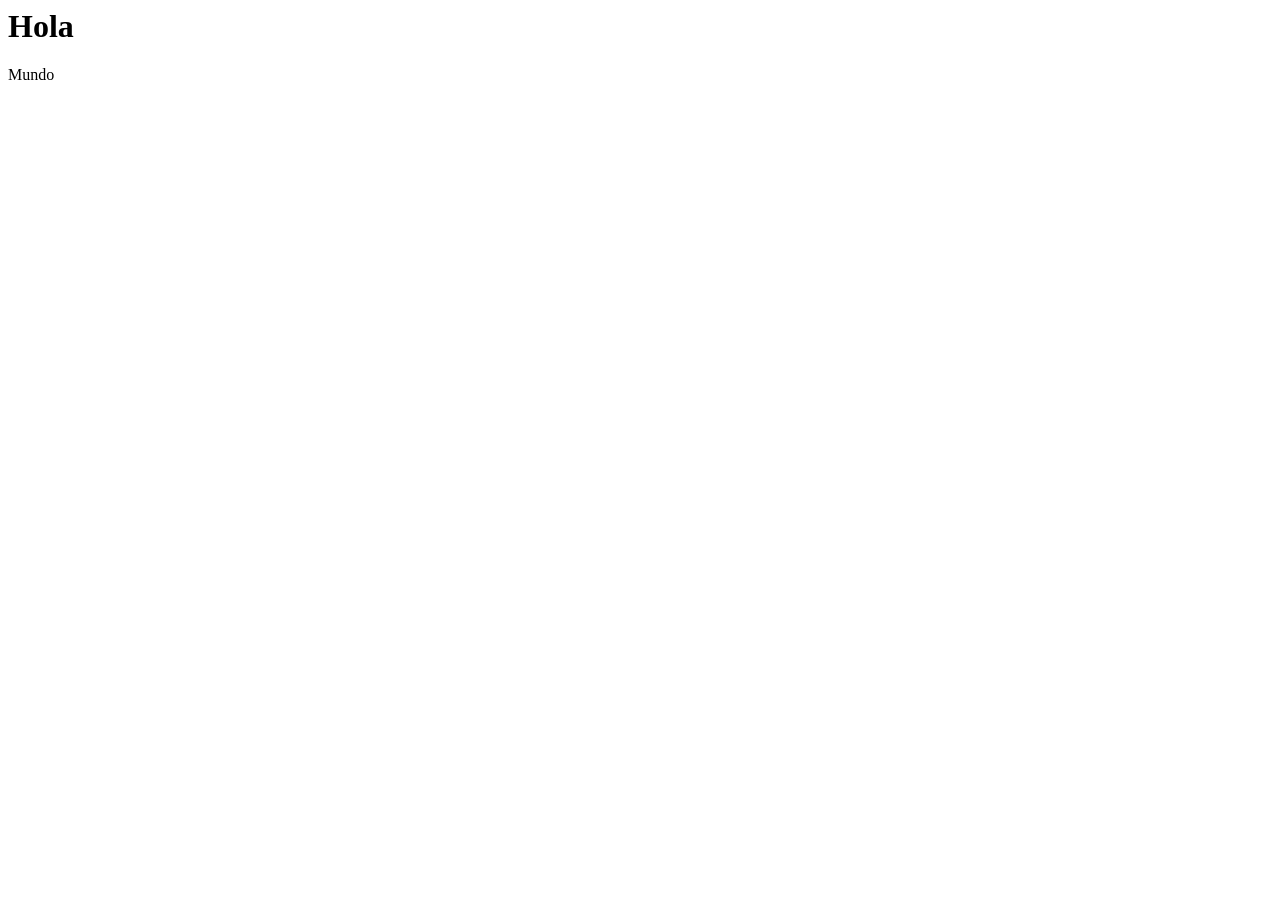
==== index.html @ ced05174 "primer commit" ====
<DOCTYPE html>
    <html lang="en">
        <head>
            <meta charset="UTF-8">
            <meta neme=""viewport" content="width=device-width", inicial-scale="100">
            <title> Mi Pagina </title>
        </head>
        <body>
            <h1>
               Hola
            </h1>
            <p>
                Mundo
            </p>
        </body>
    </html>
</DOCTYPE>
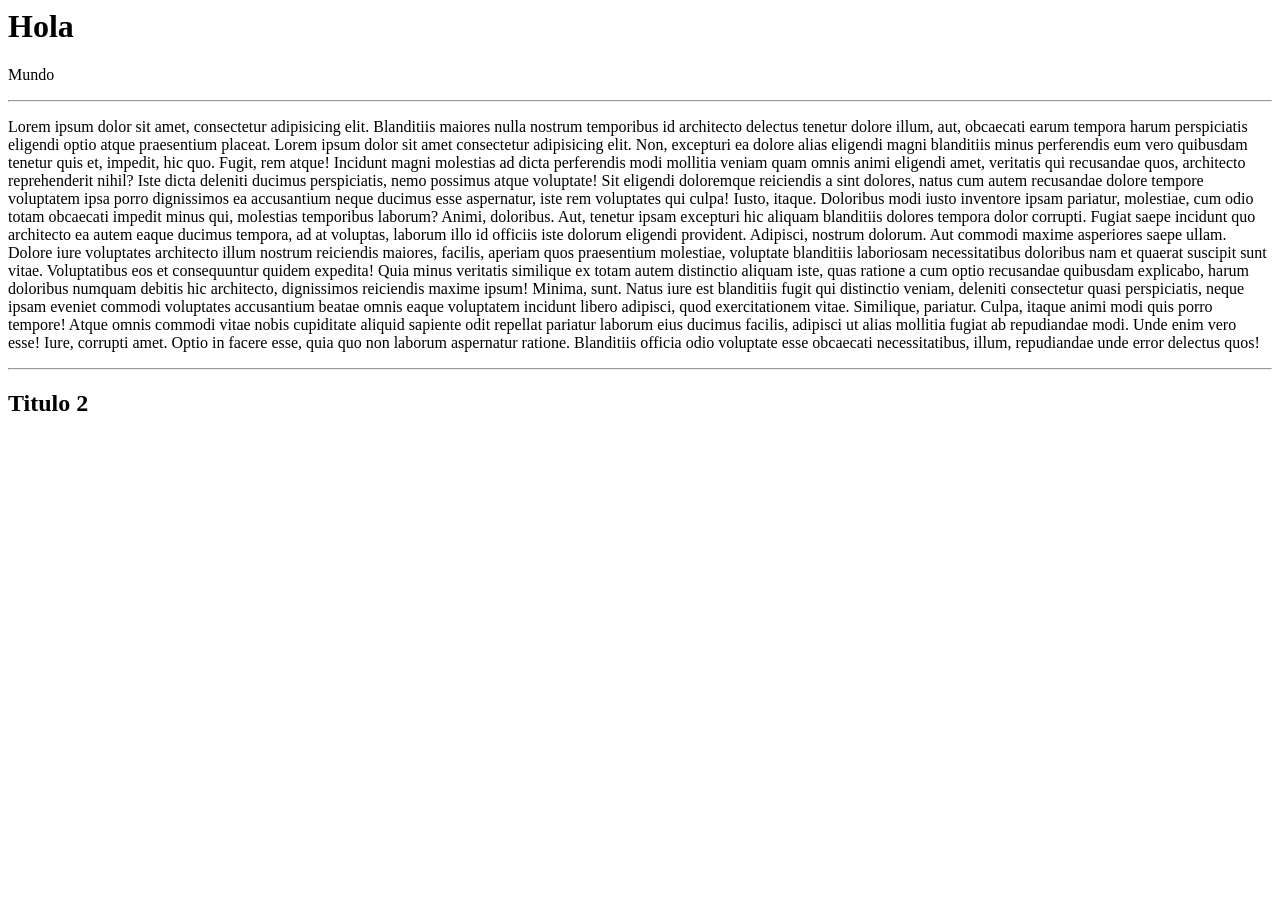
==== commit 940a9a6a: "nuevas etiquetasinincio" ====
--- a/index.html
+++ b/index.html
@@ -12,6 +12,22 @@
             <p>
                 Mundo
             </p>
+            <hr>
+            <p> Lorem ipsum dolor sit amet, consectetur adipisicing elit. Blanditiis maiores nulla nostrum temporibus id architecto delectus 
+                tenetur dolore illum, aut, obcaecati earum tempora harum perspiciatis eligendi optio atque praesentium placeat.
+                Lorem ipsum dolor sit amet consectetur adipisicing elit. Non, excepturi ea dolore alias eligendi magni blanditiis minus perferendis eum vero quibusdam tenetur quis et, impedit, hic quo. Fugit, rem atque!
+                Incidunt magni molestias ad dicta perferendis modi mollitia veniam quam omnis animi eligendi amet, veritatis qui recusandae quos, architecto reprehenderit nihil? Iste dicta deleniti ducimus perspiciatis, nemo possimus atque voluptate!
+                Sit eligendi doloremque reiciendis a sint dolores, natus cum autem recusandae dolore tempore voluptatem ipsa porro dignissimos ea accusantium neque ducimus esse aspernatur, iste rem voluptates qui culpa! Iusto, itaque.
+                Doloribus modi iusto inventore ipsam pariatur, molestiae, cum odio totam obcaecati impedit minus qui, molestias temporibus laborum? Animi, doloribus. Aut, tenetur ipsam excepturi hic aliquam blanditiis dolores tempora dolor corrupti.
+                Fugiat saepe incidunt quo architecto ea autem eaque ducimus tempora, ad at voluptas, laborum illo id officiis iste dolorum eligendi provident. Adipisci, nostrum dolorum. Aut commodi maxime asperiores saepe ullam.
+                Dolore iure voluptates architecto illum nostrum reiciendis maiores, facilis, aperiam quos praesentium molestiae, voluptate blanditiis laboriosam necessitatibus doloribus nam et quaerat suscipit sunt vitae. Voluptatibus eos et consequuntur quidem expedita!
+                Quia minus veritatis similique ex totam autem distinctio aliquam iste, quas ratione a cum optio recusandae quibusdam explicabo, harum doloribus numquam debitis hic architecto, dignissimos reiciendis maxime ipsum! Minima, sunt.
+                Natus iure est blanditiis fugit qui distinctio veniam, deleniti consectetur quasi perspiciatis, neque ipsam eveniet commodi voluptates accusantium beatae omnis eaque voluptatem incidunt libero adipisci, quod exercitationem vitae. Similique, pariatur.
+                Culpa, itaque animi modi quis porro tempore! Atque omnis commodi vitae nobis cupiditate aliquid sapiente odit repellat pariatur laborum eius ducimus facilis, adipisci ut alias mollitia fugiat ab repudiandae modi.
+                Unde enim vero esse! Iure, corrupti amet. Optio in facere esse, quia quo non laborum aspernatur ratione. Blanditiis officia odio voluptate esse obcaecati necessitatibus, illum, repudiandae unde error delectus quos!
+            </p>
+            <hr>
+            <h2> Titulo 2 </h2>
         </body>
     </html>
 </DOCTYPE>
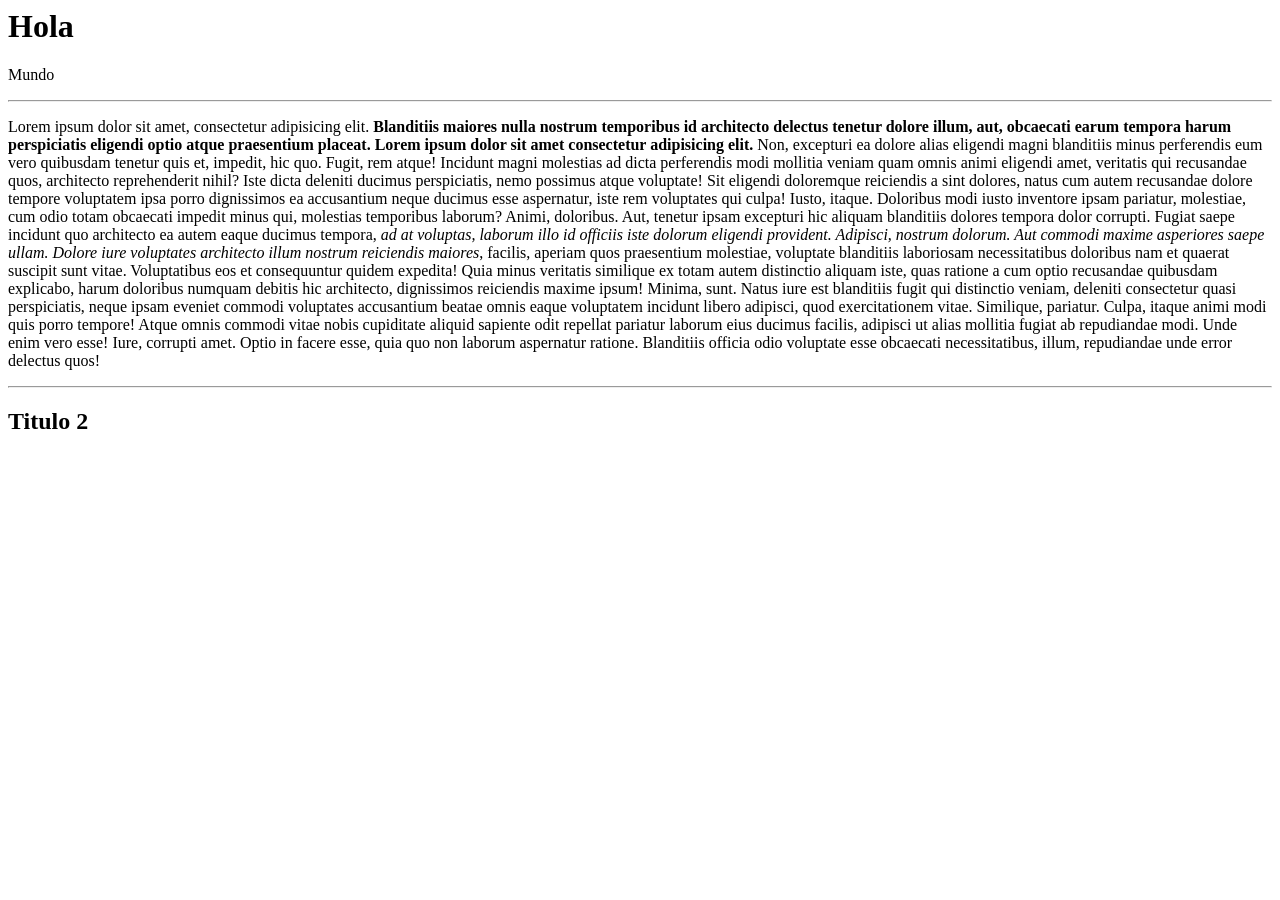
==== commit 27aa36f1: "etiquetas de estilo" ====
--- a/index.html
+++ b/index.html
@@ -13,14 +13,14 @@
                 Mundo
             </p>
             <hr>
-            <p> Lorem ipsum dolor sit amet, consectetur adipisicing elit. Blanditiis maiores nulla nostrum temporibus id architecto delectus 
+            <p> Lorem ipsum dolor sit amet, consectetur adipisicing elit. <strong>Blanditiis maiores nulla nostrum temporibus id architecto delectus 
                 tenetur dolore illum, aut, obcaecati earum tempora harum perspiciatis eligendi optio atque praesentium placeat.
-                Lorem ipsum dolor sit amet consectetur adipisicing elit. Non, excepturi ea dolore alias eligendi magni blanditiis minus perferendis eum vero quibusdam tenetur quis et, impedit, hic quo. Fugit, rem atque!
+                Lorem ipsum dolor sit amet consectetur adipisicing elit.</strong> Non, excepturi ea dolore alias eligendi magni blanditiis minus perferendis eum vero quibusdam tenetur quis et, impedit, hic quo. Fugit, rem atque!
                 Incidunt magni molestias ad dicta perferendis modi mollitia veniam quam omnis animi eligendi amet, veritatis qui recusandae quos, architecto reprehenderit nihil? Iste dicta deleniti ducimus perspiciatis, nemo possimus atque voluptate!
                 Sit eligendi doloremque reiciendis a sint dolores, natus cum autem recusandae dolore tempore voluptatem ipsa porro dignissimos ea accusantium neque ducimus esse aspernatur, iste rem voluptates qui culpa! Iusto, itaque.
                 Doloribus modi iusto inventore ipsam pariatur, molestiae, cum odio totam obcaecati impedit minus qui, molestias temporibus laborum? Animi, doloribus. Aut, tenetur ipsam excepturi hic aliquam blanditiis dolores tempora dolor corrupti.
-                Fugiat saepe incidunt quo architecto ea autem eaque ducimus tempora, ad at voluptas, laborum illo id officiis iste dolorum eligendi provident. Adipisci, nostrum dolorum. Aut commodi maxime asperiores saepe ullam.
-                Dolore iure voluptates architecto illum nostrum reiciendis maiores, facilis, aperiam quos praesentium molestiae, voluptate blanditiis laboriosam necessitatibus doloribus nam et quaerat suscipit sunt vitae. Voluptatibus eos et consequuntur quidem expedita!
+                Fugiat saepe incidunt quo architecto ea autem eaque ducimus tempora, <i>ad at voluptas, laborum illo id officiis iste dolorum eligendi provident. Adipisci, nostrum dolorum. Aut commodi maxime asperiores saepe ullam.
+                Dolore iure voluptates architecto illum nostrum reiciendis maiores</i>, facilis, aperiam quos praesentium molestiae, voluptate blanditiis laboriosam necessitatibus doloribus nam et quaerat suscipit sunt vitae. Voluptatibus eos et consequuntur quidem expedita!
                 Quia minus veritatis similique ex totam autem distinctio aliquam iste, quas ratione a cum optio recusandae quibusdam explicabo, harum doloribus numquam debitis hic architecto, dignissimos reiciendis maxime ipsum! Minima, sunt.
                 Natus iure est blanditiis fugit qui distinctio veniam, deleniti consectetur quasi perspiciatis, neque ipsam eveniet commodi voluptates accusantium beatae omnis eaque voluptatem incidunt libero adipisci, quod exercitationem vitae. Similique, pariatur.
                 Culpa, itaque animi modi quis porro tempore! Atque omnis commodi vitae nobis cupiditate aliquid sapiente odit repellat pariatur laborum eius ducimus facilis, adipisci ut alias mollitia fugiat ab repudiandae modi.
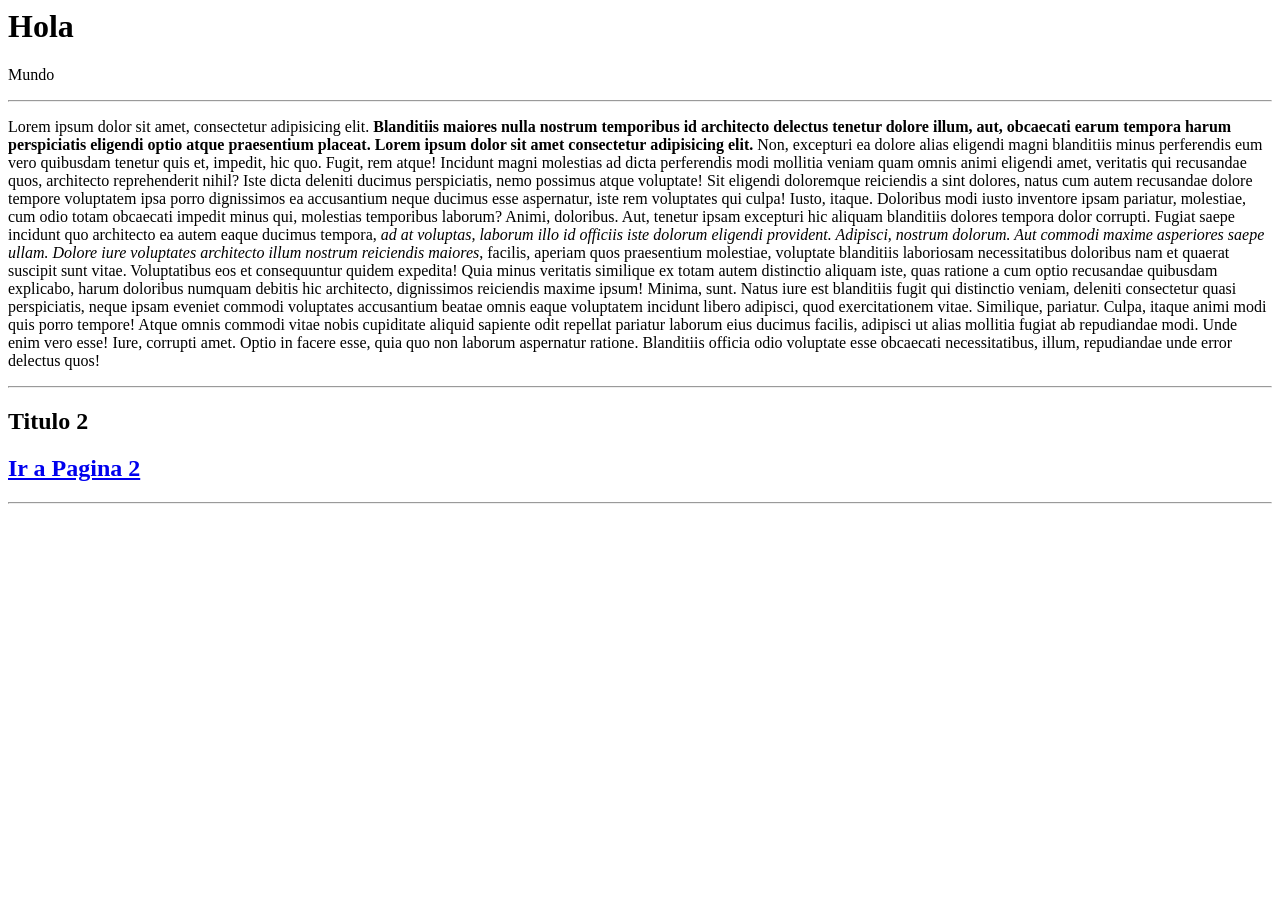
==== commit 75eaedf2: "anclas e imagenes" ====
--- a/index.html
+++ b/index.html
@@ -3,7 +3,7 @@
         <head>
             <meta charset="UTF-8">
             <meta neme=""viewport" content="width=device-width", inicial-scale="100">
-            <title> Mi Pagina </title>
+            <title> Pagina 1</title>
         </head>
         <body>
             <h1>
@@ -28,6 +28,11 @@
             </p>
             <hr>
             <h2> Titulo 2 </h2>
+            <a href="index2.html">
+            <h2> <strong>Ir a Pagina 2</strong> </h2>
+            </a>
+            <hr>
+            <img src="" atl="Trulli" with="500" heigth="333">
         </body>
     </html>
 </DOCTYPE>
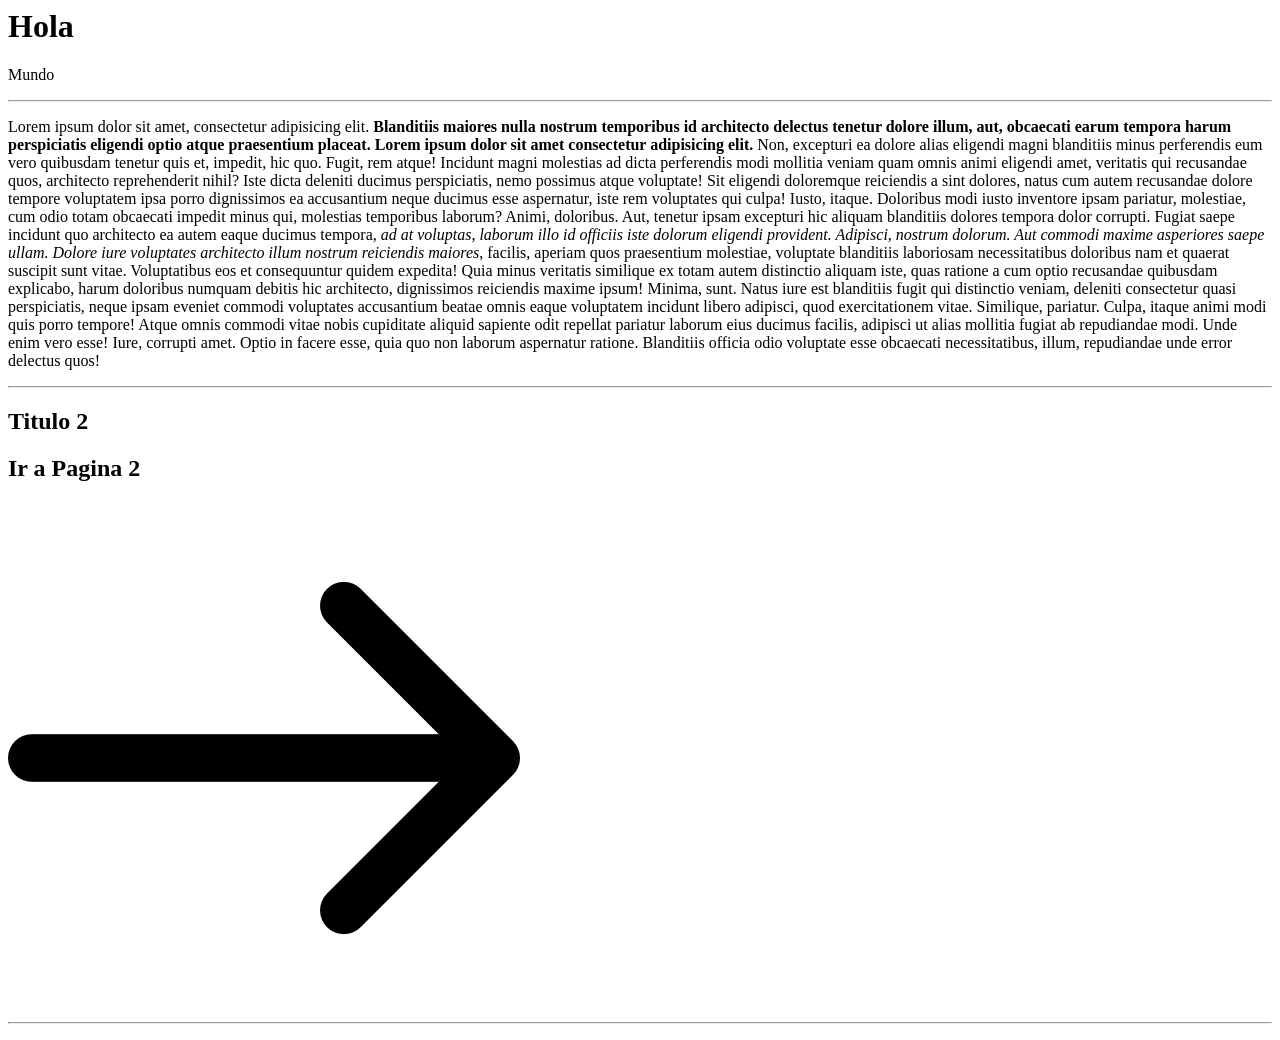
==== commit 764a1037: "favicon" ====
--- a/index.html
+++ b/index.html
@@ -4,6 +4,7 @@
             <meta charset="UTF-8">
             <meta neme=""viewport" content="width=device-width", inicial-scale="100">
             <title> Pagina 1</title>
+            <link rel="icon" href="casa.png" type="image/x-icon">
         </head>
         <body>
             <h1>
@@ -28,8 +29,9 @@
             </p>
             <hr>
             <h2> Titulo 2 </h2>
+            <h2> <strong>Ir a Pagina 2</strong> </h2>
             <a href="index2.html">
-            <h2> <strong>Ir a Pagina 2</strong> </h2>
+            <img src="flecha.png" alt="flecha" with="1" heigth="1">
             </a>
             <hr>
             <img src="" atl="Trulli" with="500" heigth="333">
